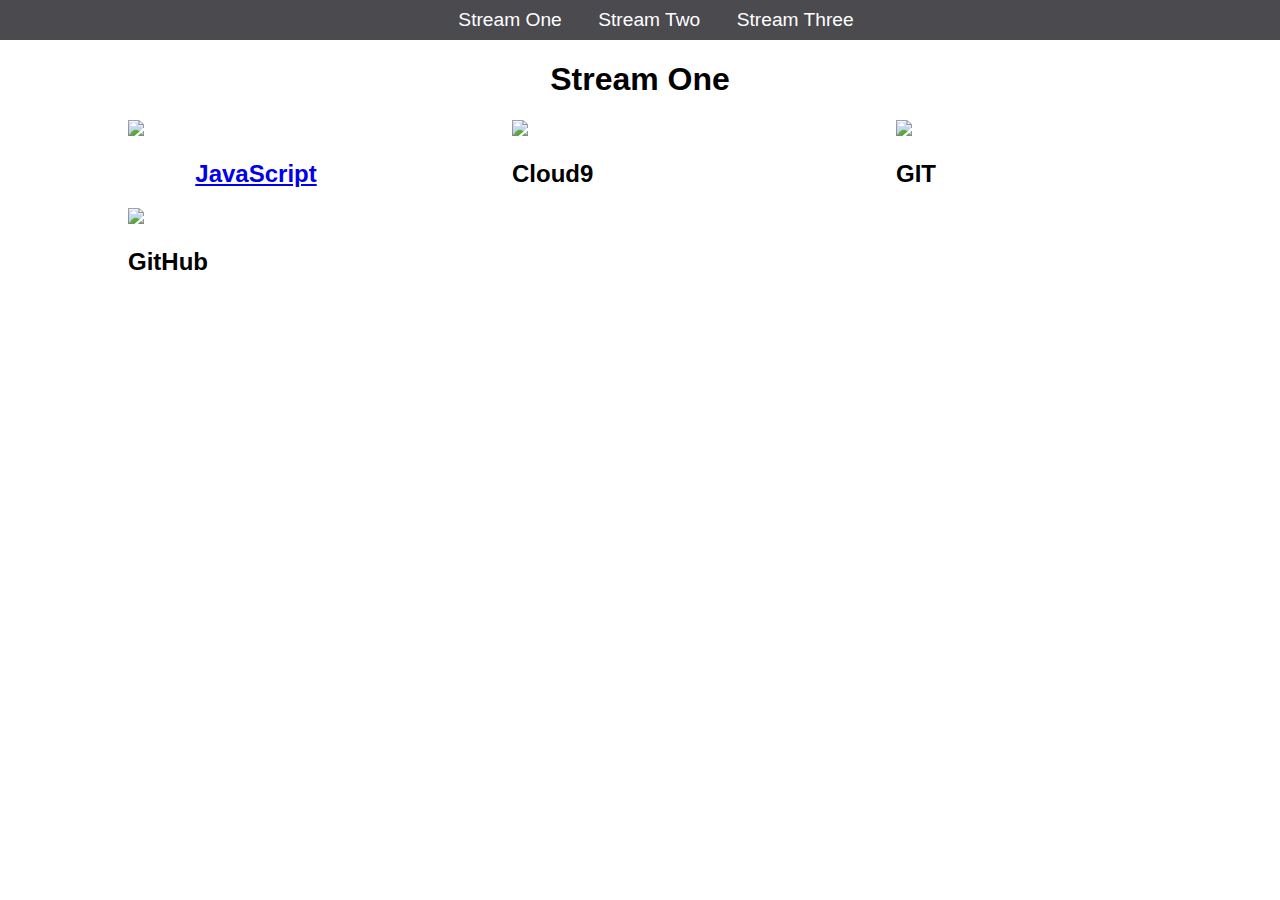
==== index.html @ c5a1a36d "Rename stream-one.html to index.html" ====
<!DOCTYPE html>
<html>
	<head>
		<title>Hello World</title>
		<link rel="stylesheet" href="css/style.css" type="text/css" />
	</head>
	<body>
		<nav>
			<ul>
				<li><a href="stream-one.html">Stream One</a></li>
				<li><a href="stream-two.html">Stream Two</a></li>
				<li><a href="stream-three.html">Stream Three</a></li>
			</ul>
		</nav>
		<h1>Stream One</h1>
		<div class="card">
			<a href="https://en.wikipedia.org/wiki/JavaScript">
				<img src="https://saramorgandotnet.files.wordpress.com/2014/06/js.jpg"></img>
				<h2>JavaScript</h2>
		</div>
		<div class="card">
			<a href="https://en.wikipedia.org/wiki/Cloud9"></a>
			<img src="https://ih1.redbubble.net/image.318304411.1961/flat,800x800,075,f.jpg"></img>
			<h2>Cloud9</h2>
		</div>
		<div class="card">
			<a href="https://en.wikipedia.org/wiki/Git"></a>
			<img src="https://www.jsys.co/wp-content/uploads/2017/03/Git-Final-1100x400-1024x372.jpg"></img>
			<h2>GIT</h2>
		</div>
		<div class="card">
			<a href="https://en.wikipedia.org/wiki/GitHub"></a>
			<img src="https://edge.alluremedia.com.au/m/l/2016/02/16-logo.jpg"></img>
			<h2>GitHub</h2>
		</div>
	
	</body>
</html>
---- css/style.css ----
body {
    margin: 0;
    padding: 0;
    font-family: 'Oswald',sans-serif;
}
nav ul {
    list-style: none;
    background-color: #4a4a4f;
    text-align: center;
    margin: 0;
    padding: 0;
}

nav li {
    font-size: 1.2em;
    line-height: 40px;
    height: 40px;
    display: inline-block;
    margin-left: 2.5%;
}

nav a {
    text-decoration: none;
    color: #ffffff;
    display: block;
}

nav a:hover {
    background-color: #ffffff;
    color:#4a4a4a;
}


.card{
    float: left;
    width: 15%;
    width: 20%;
    margin-left: 10%;
  
}

.card a {text-align: center;}

img {
    width: 100%;

}

h1 {
    text-align: center;
}
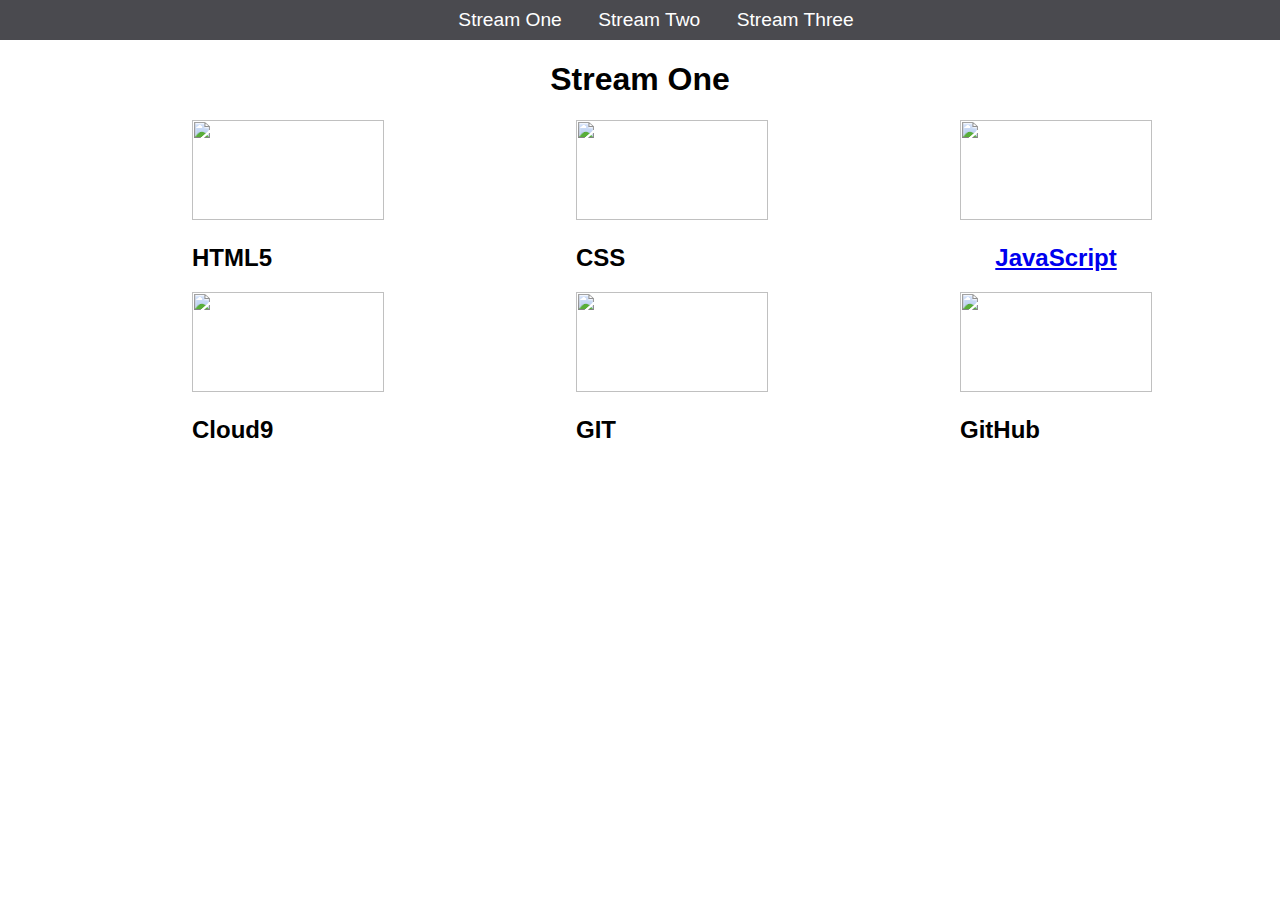
==== commit f2130995: "Adding HTML5 & CSS" ====
--- a/index.html
+++ b/index.html
@@ -13,6 +13,16 @@
 			</ul>
 		</nav>
 		<h1>Stream One</h1>
+		<div class="card">
+			<a href="https://en.wikipedia.org/wiki/HTML5"></a>
+			<img src="https://upload.wikimedia.org/wikipedia/commons/thumb/6/61/HTML5_logo_and_wordmark.svg/1200px-HTML5_logo_and_wordmark.svg.png"></img>
+			<h2>HTML5</h2>
+		</div>
+		<div class="card">
+			<a href="https://en.wikipedia.org/wiki/Cascading_Style_Sheets"></a>
+			<img src="https://upload.wikimedia.org/wikipedia/commons/thumb/d/d5/CSS3_logo_and_wordmark.svg/2000px-CSS3_logo_and_wordmark.svg.png"></img>
+			<h2>CSS</h2>
+		</div>
 		<div class="card">
 			<a href="https://en.wikipedia.org/wiki/JavaScript">
 				<img src="https://saramorgandotnet.files.wordpress.com/2014/06/js.jpg"></img>
--- a/css/style.css
+++ b/css/style.css
@@ -30,12 +30,23 @@
     color:#4a4a4a;
 }
 
+nav a:active {
+    background-color: #fff;
+    color: #4a4a4f;
+}
+
+h1 {
+    text-align: center;
+}
+
+.row {
+    width: 100%;
+}
 
 .card{
     float: left;
     width: 15%;
-    width: 20%;
-    margin-left: 10%;
+    margin-left: 15%;
   
 }
 
@@ -43,9 +54,7 @@
 
 img {
     width: 100%;
+    height: 100px;
 
 }
 
-h1 {
-    text-align: center;
-}